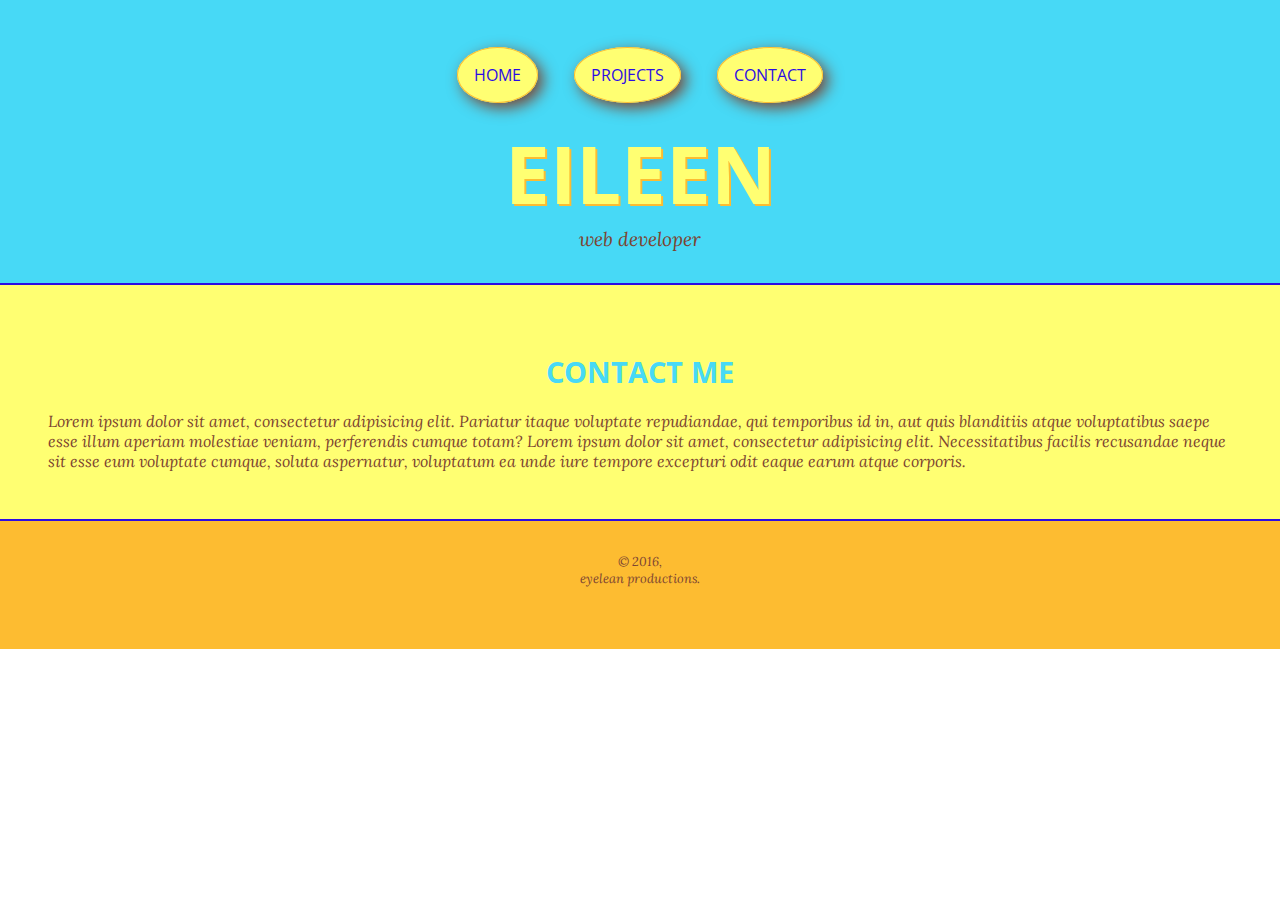
==== contact.html @ d4352d83 "Added shadow to buttons and changed color of subhead font" ====
<html>
  <head>
     <link rel="stylesheet" type="text/css" href="css/styles.css">
     <link rel="stylesheet" href="css/normalize.css">
     <link href='https://fonts.googleapis.com/css?family=Open+Sans+Condensed:300,300italic,700' rel='stylesheet' type='text/css'>
     <link href='https://fonts.googleapis.com/css?family=Lora:400,400italic,700,700italic' rel='stylesheet' type='text/css'>
  </head>
  </head>
  <body>
    <header class="masthead">
      <nav>
        <ul class="navbar">
          <li class="buttons"><a href="index.html">HOME</a></li>
          <li class="buttons"><a href="projects.html">PROJECTS</a></li>
          <li class="buttons"><a href="contact.html">CONTACT</a></li>
        </ul> 
      </nav>
      <h1 class="name">EILEEN</h1>
      <h2 class="title">web developer</h2>
    </header>
    <section class="content">
    <h1 class="subhead">CONTACT ME</h1>
    <div>Lorem ipsum dolor sit amet, consectetur adipisicing elit. Pariatur itaque voluptate repudiandae, qui temporibus id in, aut quis blanditiis atque voluptatibus saepe esse illum aperiam molestiae veniam, perferendis cumque totam?
    Lorem ipsum dolor sit amet, consectetur adipisicing elit. Necessitatibus facilis recusandae neque sit esse eum voluptate cumque, soluta aspernatur, voluptatum ea unde iure tempore excepturi odit eaque earum atque corporis.</div>
    </section>
    <footer>
       <small class="info">&copy; 2016, 
        <address> 
          <a href="mailto:eyelean24@gmail.com">eyelean productions</a>.
          </address>
        </small> 
    </footer>
  </body>
</html>
---- css/styles.css ----
html {
	box-sizing: border-box;
	margin:0;
	font-family: "lora";
}

body {
	margin: 0;
	padding: 0;
}


.masthead {
	background-color: #47d9f6;
	margin: 0;
	text-align: center;
}

.name {
	font-family: "Open Sans Condensed";
	color: #ffff72;
	font-size: 5rem;
	text-shadow: 2px 2px #fdbc31;
	margin:0;

}

.title {
	margin:0;
	padding:0;
	font-family: "lora";
	font-style: italic;
	font-weight: 200;
	padding-bottom:2rem;
	font-size:1.2rem;
	color: #7c4431;
}
.navbar {
	padding-left:0;
}
.navbar li {
	margin: 1rem;
	display: inline-block;
	padding-top:3rem;
}

.buttons a {
	border: solid 1px #fdbc31;
 	border-radius: 50%;
 	width: 4rem;
 	height: 4rem;
 	text-align: center;
	text-decoration: none;
	color: #2c0ce4;
	background-color: #ffff72;
	padding: 1rem;
	font-family: "Open Sans Condensed";
	box-shadow: 5px 5px 15px #7c4431;

}

.buttons a:hover {
 	border-radius: 50%;
 	width: 4rem;
 	height: 4rem;
 	text-align: center;
	text-decoration: none;
	color: #2c0ce4;
	background-color: #fdbc31;
	padding: 1rem;
	font-family: "Open Sans Condensed";
	font-weight: 300;
}

.content {
	background-color: #ffff72;
	border-top: 2px solid #2c0ce4;
	padding:3rem;
	margin: 0;
	font-family: "lora";
	font-style: italic;
	font-weight: 200;
	color: #7c4431;
}

.content a {
	text-decoration: none;
}

.subhead {
	text-align: center;
	color: #47d9f6;
	font-family: "Open Sans Condensed";
	font-style: normal;
	font-size: 1.8rem;
}

h2.more {
	font-size: 1.3rem;
	font-weight:300;

}

footer {
	padding-top:2rem;
	height:6rem;
	background-color: #fdbc31;
	color:#7c4431;
	font-family: "lora";
	text-align:center;
	font-style: italic;
	border-top: 2px double #2c0ce4;
}

address a {
	text-decoration:none;
	color:#7c4431;
}

media (min-width: 700px) {
  .example-style1 {
    /*
     * Styles for tablet size and larger here.
     * Here is where you would overwrite any base styles that you want to change 
     * for this breakpoint.
     * Base styles are inherited here so no need to repeat formerly defined base 
     * properties that will remain unchanged.
     * Write these styles 2nd.
     */
  }
}
@media (min-width: 1024px) {
  .example-style1 {
    /*
     * Styles for desktop size and larger here.
     * Here is where you would overwrite your base and tablet-size styles
     * that you want to change for this breakpoint.
     * Base styles and your 700px breakpoint styles (your tablet styles) are inherited
     * here so no need to repeat formerly defined properties that will remain unchanged.
     * Write these styles 3rd.
     */
  }
}
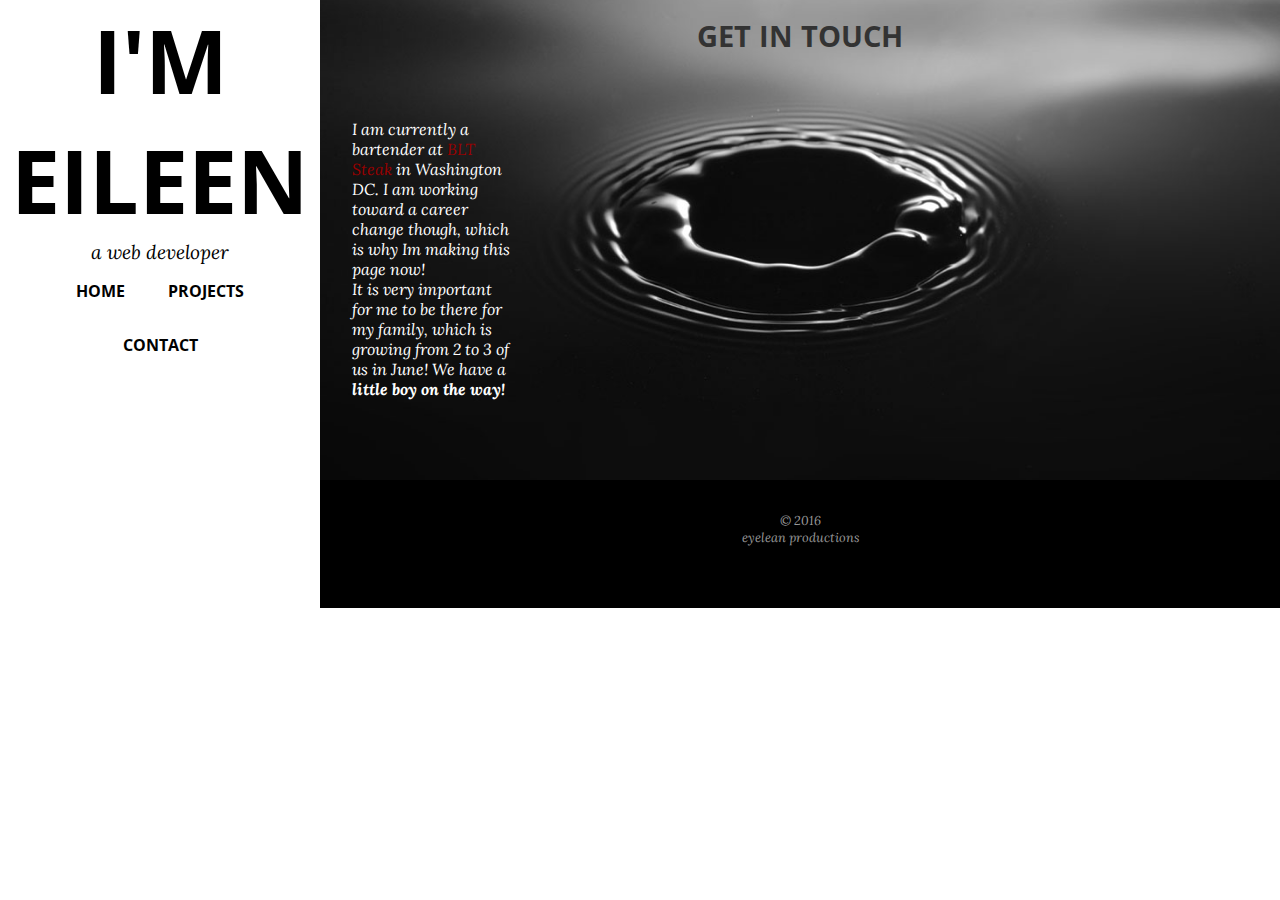
==== commit 9a2c2425: "fixed layout on projects and contact page" ====
--- a/contact.html
+++ b/contact.html
@@ -8,6 +8,8 @@
   </head>
   <body>
     <header class="masthead">
+      <h1 class="name">I'M EILEEN</h1>
+      <h2 class="title">a web developer</h2>
       <nav>
         <ul class="navbar">
           <li class="buttons"><a href="index.html">HOME</a></li>
@@ -15,18 +17,20 @@
           <li class="buttons"><a href="contact.html">CONTACT</a></li>
         </ul> 
       </nav>
-      <h1 class="name">EILEEN</h1>
-      <h2 class="title">web developer</h2>
+      
     </header>
     <section class="content">
-    <h1 class="subhead">CONTACT ME</h1>
-    <div>Lorem ipsum dolor sit amet, consectetur adipisicing elit. Pariatur itaque voluptate repudiandae, qui temporibus id in, aut quis blanditiis atque voluptatibus saepe esse illum aperiam molestiae veniam, perferendis cumque totam?
-    Lorem ipsum dolor sit amet, consectetur adipisicing elit. Necessitatibus facilis recusandae neque sit esse eum voluptate cumque, soluta aspernatur, voluptatum ea unde iure tempore excepturi odit eaque earum atque corporis.</div>
+        <section class="introduction">
+          <h1 class="subhead">GET IN TOUCH</h1>
+          <p class="words">I am currently a bartender at <a href="http://bltrestaurants.com/blt-steak/washington-d-c/">BLT Steak</a> in Washington DC. I am working toward a career change though, which is why Im making this page now!<br>
+          It is very important for me to be there for my family, which is growing from 2 to 3 of us in June! We have a <strong>little boy on the way!</strong></P>
+           </section>
+          
     </section>
     <footer>
-       <small class="info">&copy; 2016, 
+       <small class="info">&copy; 2016 
         <address> 
-          <a href="mailto:eyelean24@gmail.com">eyelean productions</a>.
+          <a href="mailto:eyelean24@gmail.com">eyelean productions</a>
           </address>
         </small> 
     </footer>
--- a/css/styles.css
+++ b/css/styles.css
@@ -11,16 +11,14 @@
 
 
 .masthead {
-	background-color: #47d9f6;
 	margin: 0;
 	text-align: center;
 }
 
 .name {
 	font-family: "Open Sans Condensed";
-	color: #ffff72;
-	font-size: 5rem;
-	text-shadow: 2px 2px #fdbc31;
+	color: #000000;
+	font-size: 7rem;
 	margin:0;
 
 }
@@ -31,68 +29,60 @@
 	font-family: "lora";
 	font-style: italic;
 	font-weight: 200;
-	padding-bottom:2rem;
 	font-size:1.2rem;
-	color: #7c4431;
+	color: #000000;
 }
+
 .navbar {
-	padding-left:0;
+	padding:0;
 }
 .navbar li {
 	margin: 1rem;
 	display: inline-block;
-	padding-top:3rem;
 }
 
 .buttons a {
-	border: solid 1px #fdbc31;
- 	border-radius: 50%;
- 	width: 4rem;
- 	height: 4rem;
  	text-align: center;
 	text-decoration: none;
-	color: #2c0ce4;
-	background-color: #ffff72;
-	padding: 1rem;
+	color: #000000;
+	padding: .2rem;
 	font-family: "Open Sans Condensed";
-	box-shadow: 5px 5px 15px #7c4431;
+	font-weight:700;
 
 }
 
 .buttons a:hover {
- 	border-radius: 50%;
- 	width: 4rem;
- 	height: 4rem;
- 	text-align: center;
-	text-decoration: none;
-	color: #2c0ce4;
-	background-color: #fdbc31;
-	padding: 1rem;
+	color: #000000;
+	padding: .2rem;
 	font-family: "Open Sans Condensed";
-	font-weight: 300;
+	font-weight:300;
+	width: 8rem;
 }
 
 .content {
-	background-color: #ffff72;
-	border-top: 2px solid #2c0ce4;
-	padding:3rem;
-	margin: 0;
+	background:url(../images/background.jpg) no-repeat center; 
+    background-size: cover;
+    height:30rem;
+	margin:0;
 	font-family: "lora";
 	font-style: italic;
 	font-weight: 200;
-	color: #7c4431;
+	color:#FFFFFF;
+
 }
 
 .content a {
 	text-decoration: none;
 }
 
+
 .subhead {
 	text-align: center;
-	color: #47d9f6;
+	color: #333333;
 	font-family: "Open Sans Condensed";
 	font-style: normal;
 	font-size: 1.8rem;
+	padding-bottom: 13rem;
 }
 
 h2.more {
@@ -104,17 +94,16 @@
 footer {
 	padding-top:2rem;
 	height:6rem;
-	background-color: #fdbc31;
-	color:#7c4431;
+	background-color: #000000;
+	color:#999999;
 	font-family: "lora";
 	text-align:center;
 	font-style: italic;
-	border-top: 2px double #2c0ce4;
 }
 
 address a {
 	text-decoration:none;
-	color:#7c4431;
+	color:#999999;
 }
 
 media (min-width: 700px) {
@@ -130,15 +119,37 @@
   }
 }
 @media (min-width: 1024px) {
-  .example-style1 {
-    /*
-     * Styles for desktop size and larger here.
-     * Here is where you would overwrite your base and tablet-size styles
-     * that you want to change for this breakpoint.
-     * Base styles and your 700px breakpoint styles (your tablet styles) are inherited
-     * here so no need to repeat formerly defined properties that will remain unchanged.
-     * Write these styles 3rd.
-     */
-  }
+
+.masthead{
+	float: left;
+	width:20rem;
+	height: 100%;
+	background-color: white;
+	margin: 0;
 }
 
+.content {
+	margin-left:20rem;
+}
+
+.name {
+	font-size: 5.5rem;
+}
+
+.navbar {
+	display: inline;
+}
+
+.subhead {
+	margin: 0;
+	padding: 1rem;
+}
+
+.words {
+	width: 10rem;
+	padding: 2rem;
+}
+
+.content a {
+	color: #990000;
+}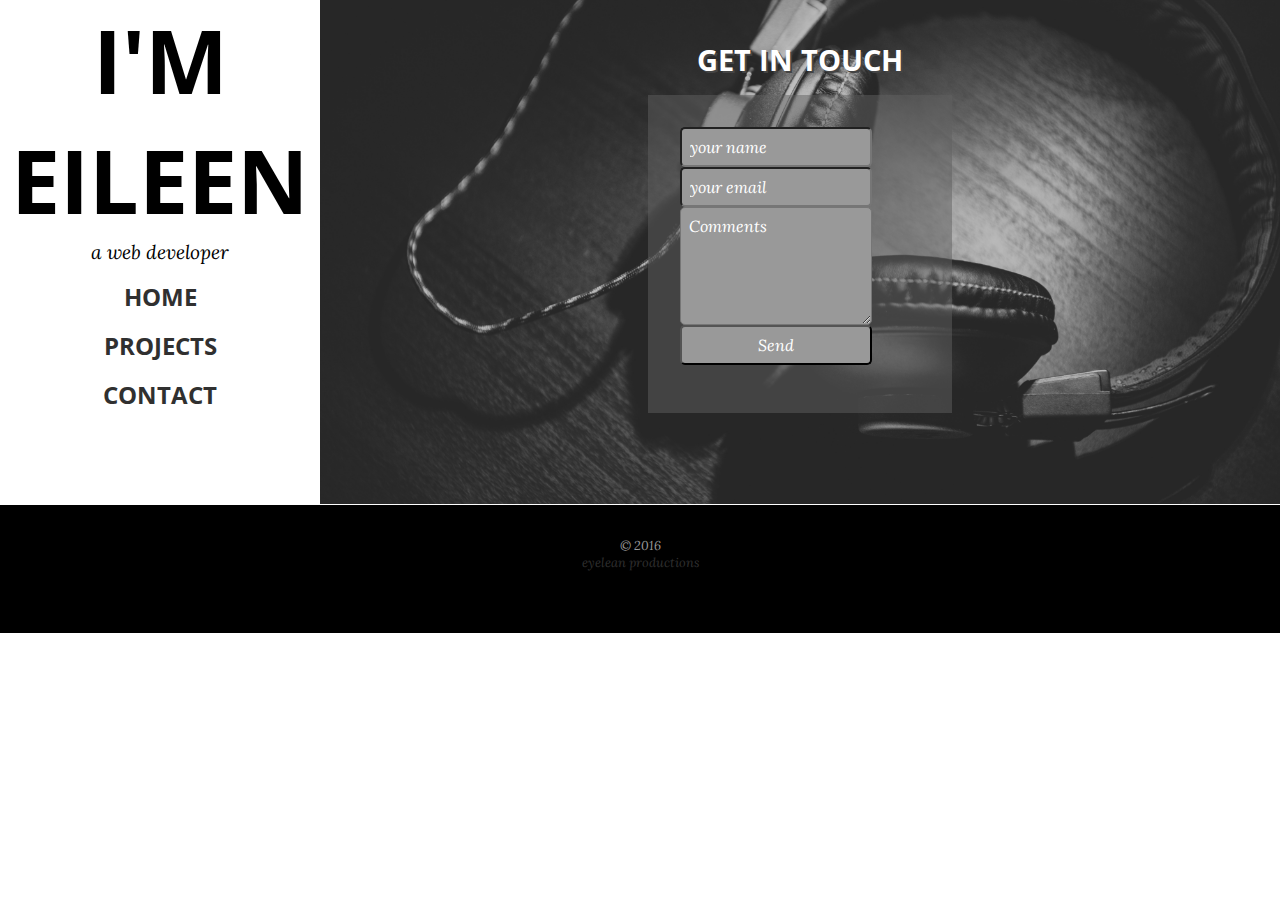
==== commit 61a4375d: "added contact info, changed background, and did some minor padding adjustments" ====
--- a/contact.html
+++ b/contact.html
@@ -21,10 +21,19 @@
     </header>
     <section class="content">
         <section class="introduction">
-          <h1 class="subhead">GET IN TOUCH</h1>
-          <p class="words">I am currently a bartender at <a href="http://bltrestaurants.com/blt-steak/washington-d-c/">BLT Steak</a> in Washington DC. I am working toward a career change though, which is why Im making this page now!<br>
-          It is very important for me to be there for my family, which is growing from 2 to 3 of us in June! We have a <strong>little boy on the way!</strong></P>
-           </section>
+          <h3 class="subhead">GET IN TOUCH</h1>
+          <section class="words">
+            <form>
+              <input type="text" name="firstname" value="your name">
+              <br>
+              <input type="text" name="lastname" value="your email">
+              <br>
+              <textarea rows="5" cols="20">Comments</textarea>
+              <br>
+              <input type="submit" value="Send">
+            </form>
+          </section>
+        </section>
           
     </section>
     <footer>
--- a/css/styles.css
+++ b/css/styles.css
@@ -1,7 +1,7 @@
 html {
 	box-sizing: border-box;
 	margin:0;
-	font-family: "lora";
+	font-family: "Lora";
 }
 
 body {
@@ -26,7 +26,7 @@
 .title {
 	margin:0;
 	padding:0;
-	font-family: "lora";
+	font-family: "Lora";
 	font-style: italic;
 	font-weight: 200;
 	font-size:1.2rem;
@@ -44,27 +44,24 @@
 .buttons a {
  	text-align: center;
 	text-decoration: none;
-	color: #000000;
 	padding: .2rem;
 	font-family: "Open Sans Condensed";
 	font-weight:700;
-
+	color: #303030;
 }
 
 .buttons a:hover {
 	color: #000000;
-	padding: .2rem;
-	font-family: "Open Sans Condensed";
-	font-weight:300;
-	width: 8rem;
+	text-decoration: underline;
 }
 
 .content {
-	background:url(../images/background.jpg) no-repeat center; 
+	background:url(../images/headphones.jpg) no-repeat center; 
     background-size: cover;
     height:30rem;
 	margin:0;
-	font-family: "lora";
+	padding-top: 1.5rem;
+	font-family: "Lora";
 	font-style: italic;
 	font-weight: 200;
 	color:#FFFFFF;
@@ -75,14 +72,47 @@
 	text-decoration: none;
 }
 
+.words {
+	margin:0 auto;
+	width: 15rem;
+	padding: 2rem;
+	background-color: rgba(96,96,96,.5);
+}
 
+.words a{
+	color:#303030;
+	font-weight:700;
+}
+
+.words a:hover{
+	color:#000;
+}
+
+
+.screenshots {
+	text-align:center;
+	padding-bottom:9rem;
+}
+.screenshots li {
+	text-decoration: none;
+	list-style-type: none;
+	margin-top: 1.19rem;
+}
+.screenshots img {
+	height: 10rem;
+	width: 12rem;
+	border: 1px solid #FFF;
+	border-radius: 10%;
+	margin:1rem;
+}
 .subhead {
 	text-align: center;
-	color: #333333;
+	/*color: #333333;*/
 	font-family: "Open Sans Condensed";
 	font-style: normal;
 	font-size: 1.8rem;
-	padding-bottom: 13rem;
+	color: #fff;
+	text-shadow: 2px 2px #444;
 }
 
 h2.more {
@@ -91,19 +121,29 @@
 
 }
 
+input, textarea {
+	margin: 1rem 0;
+	padding:.5rem;
+	width: 12rem;
+	background-color: #999;
+	border-radius:5px;
+	
+}
+
 footer {
 	padding-top:2rem;
 	height:6rem;
 	background-color: #000000;
 	color:#999999;
-	font-family: "lora";
+	font-family: "Lora";
 	text-align:center;
 	font-style: italic;
+	border-top:1px solid #fff;
 }
 
 address a {
 	text-decoration:none;
-	color:#999999;
+	color:#303030;
 }
 
 media (min-width: 700px) {
@@ -123,7 +163,6 @@
 .masthead{
 	float: left;
 	width:20rem;
-	height: 100%;
 	background-color: white;
 	margin: 0;
 }
@@ -136,8 +175,8 @@
 	font-size: 5.5rem;
 }
 
-.navbar {
-	display: inline;
+.navbar li {
+	display: block;
 }
 
 .subhead {
@@ -145,11 +184,14 @@
 	padding: 1rem;
 }
 
-.words {
-	width: 10rem;
+
+
+.screenshots li {
+	display:inline;
 	padding: 2rem;
 }
 
-.content a {
-	color: #990000;
-}+.buttons a {
+ 	font-size: 1.5rem;
+}
+
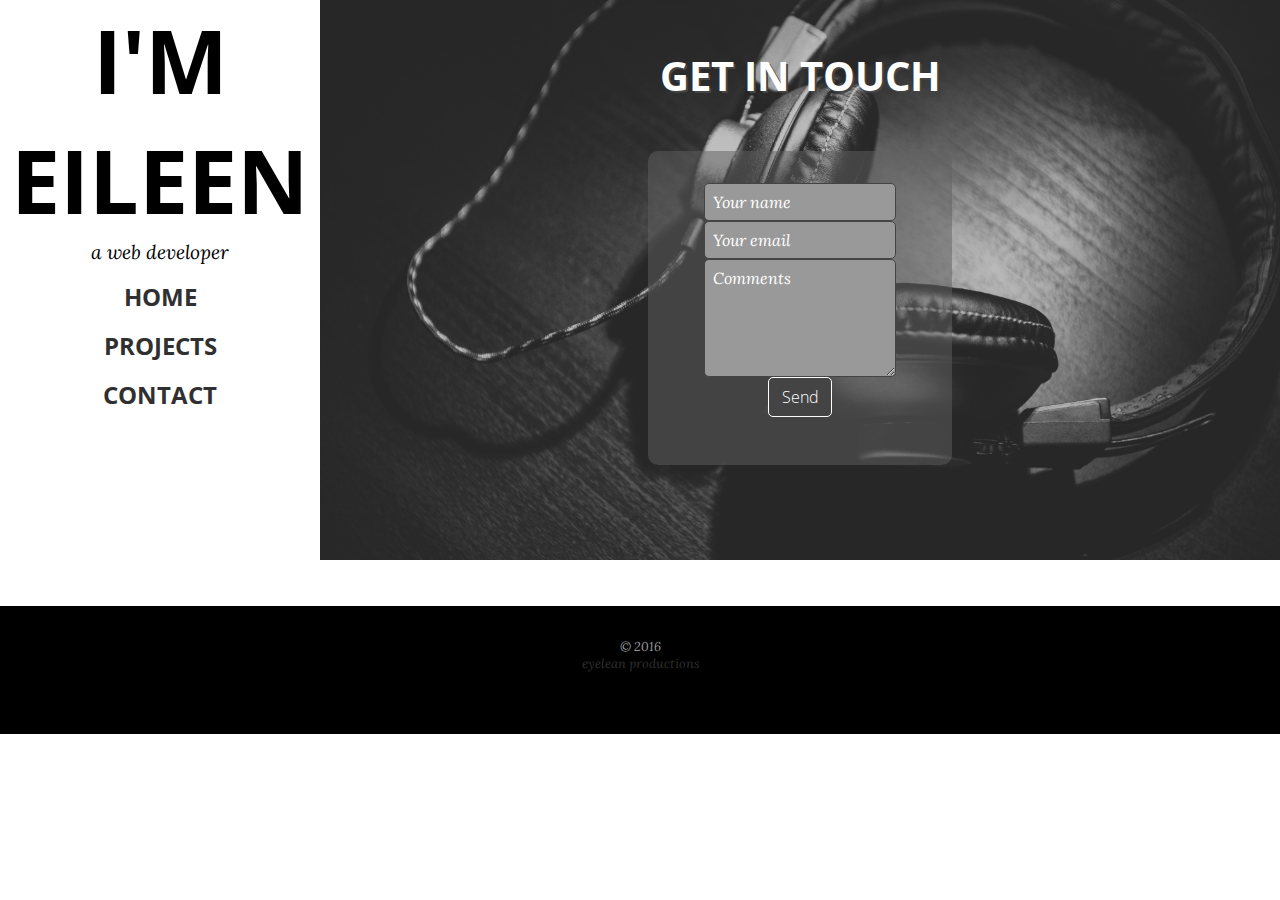
==== commit 99309a37: "fixed form on contact page" ====
--- a/contact.html
+++ b/contact.html
@@ -19,14 +19,14 @@
       </nav>
       
     </header>
-    <section class="content">
+    <section class="main">
         <section class="introduction">
           <h3 class="subhead">GET IN TOUCH</h1>
-          <section class="words">
+          <section class="content">
             <form>
-              <input type="text" name="firstname" value="your name">
+              <input type="text" name="firstname" value="Your name">
               <br>
-              <input type="text" name="lastname" value="your email">
+              <input type="text" name="lastname" value="Your email">
               <br>
               <textarea rows="5" cols="20">Comments</textarea>
               <br>
--- a/css/styles.css
+++ b/css/styles.css
@@ -9,6 +9,10 @@
 	padding: 0;
 }
 
+a:active {
+	color:#000;
+}
+
 
 .masthead {
 	margin: 0;
@@ -17,7 +21,7 @@
 
 .name {
 	font-family: "Open Sans Condensed";
-	color: #000000;
+	color: #000;
 	font-size: 7rem;
 	margin:0;
 
@@ -30,7 +34,7 @@
 	font-style: italic;
 	font-weight: 200;
 	font-size:1.2rem;
-	color: #000000;
+	color: #000;
 }
 
 .navbar {
@@ -55,10 +59,10 @@
 	text-decoration: underline;
 }
 
-.content {
+.main {
 	background:url(../images/headphones.jpg) no-repeat center; 
     background-size: cover;
-    height:30rem;
+    height:35rem;
 	margin:0;
 	padding-top: 1.5rem;
 	font-family: "Lora";
@@ -68,23 +72,24 @@
 
 }
 
-.content a {
+.main a {
 	text-decoration: none;
 }
 
-.words {
+.content {
 	margin:0 auto;
 	width: 15rem;
 	padding: 2rem;
 	background-color: rgba(96,96,96,.5);
-}
-
-.words a{
+	border-radius: 10px;
+}
+
+.content a{
 	color:#303030;
 	font-weight:700;
 }
 
-.words a:hover{
+.content a:hover{
 	color:#000;
 }
 
@@ -107,7 +112,6 @@
 }
 .subhead {
 	text-align: center;
-	/*color: #333333;*/
 	font-family: "Open Sans Condensed";
 	font-style: normal;
 	font-size: 1.8rem;
@@ -119,6 +123,10 @@
 	font-size: 1.3rem;
 	font-weight:300;
 
+}
+
+form {
+	text-align: center;
 }
 
 input, textarea {
@@ -127,8 +135,20 @@
 	width: 12rem;
 	background-color: #999;
 	border-radius:5px;
-	
-}
+	border: 1px solid #444;
+}
+
+input[type=submit] {
+    background-color: #444;
+    color:#FFF;
+    width: 4rem;
+    border: 1px solid #FFF;
+    text-align:center;
+    font-family: "Open Sans Condensed";
+    font-style: normal;
+    font-weight:200;
+ }
+
 
 footer {
 	padding-top:2rem;
@@ -139,6 +159,7 @@
 	text-align:center;
 	font-style: italic;
 	border-top:1px solid #fff;
+	margin-top: 2.8rem;
 }
 
 address a {
@@ -167,7 +188,8 @@
 	margin: 0;
 }
 
-.content {
+.main {
+	padding-top:0;
 	margin-left:20rem;
 }
 
@@ -181,10 +203,9 @@
 
 .subhead {
 	margin: 0;
-	padding: 1rem;
-}
-
-
+	font-size:2.5rem;
+	padding: 3rem 1rem;
+}
 
 .screenshots li {
 	display:inline;
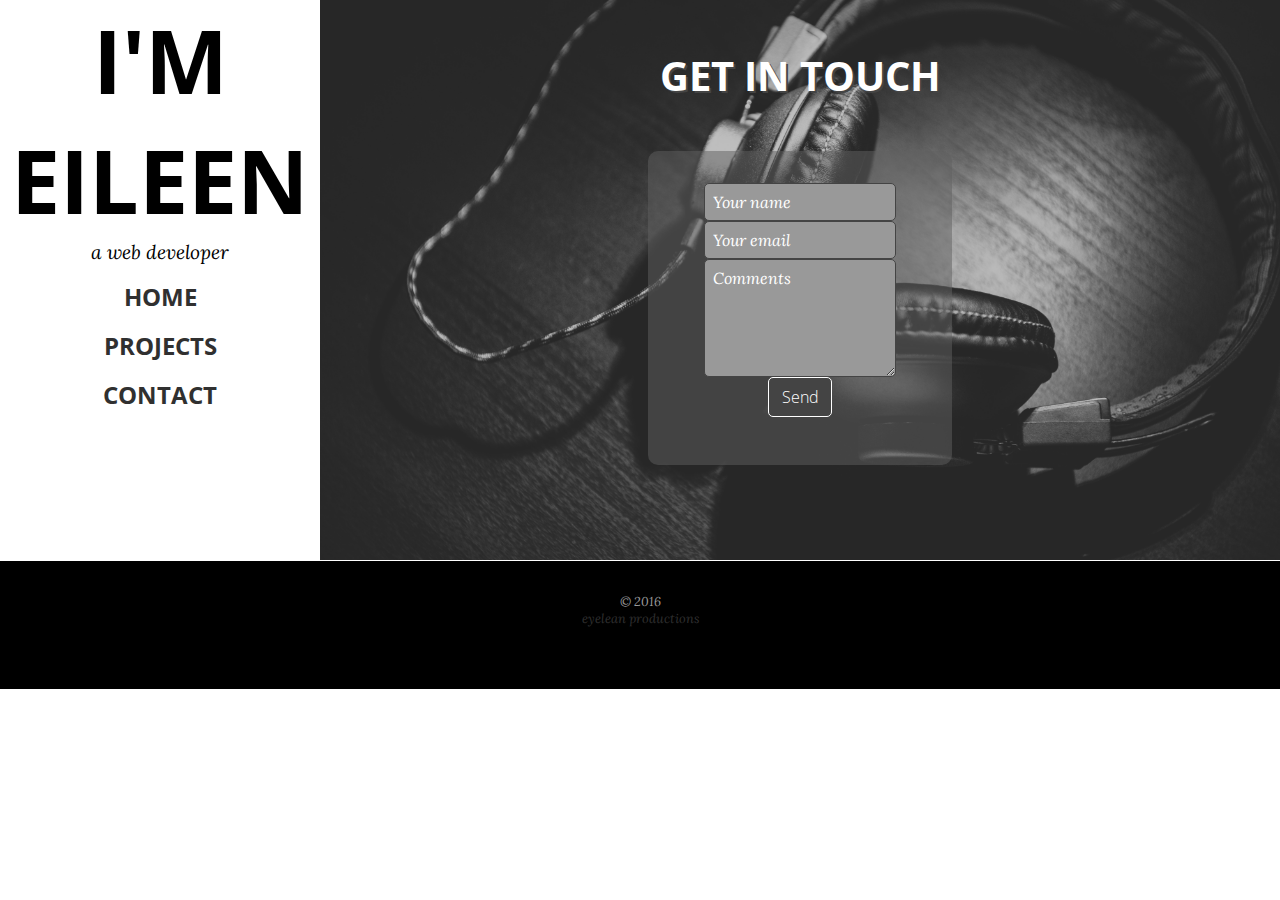
==== commit 3d1d021a: "added missing section closing tag" ====
--- a/contact.html
+++ b/contact.html
@@ -21,7 +21,7 @@
     </header>
     <section class="main">
         <section class="introduction">
-          <h3 class="subhead">GET IN TOUCH</h1>
+          <h3 class="subhead">GET IN TOUCH</h3>
           <section class="content">
             <form>
               <input type="text" name="firstname" value="Your name">
--- a/css/styles.css
+++ b/css/styles.css
@@ -159,7 +159,6 @@
 	text-align:center;
 	font-style: italic;
 	border-top:1px solid #fff;
-	margin-top: 2.8rem;
 }
 
 address a {
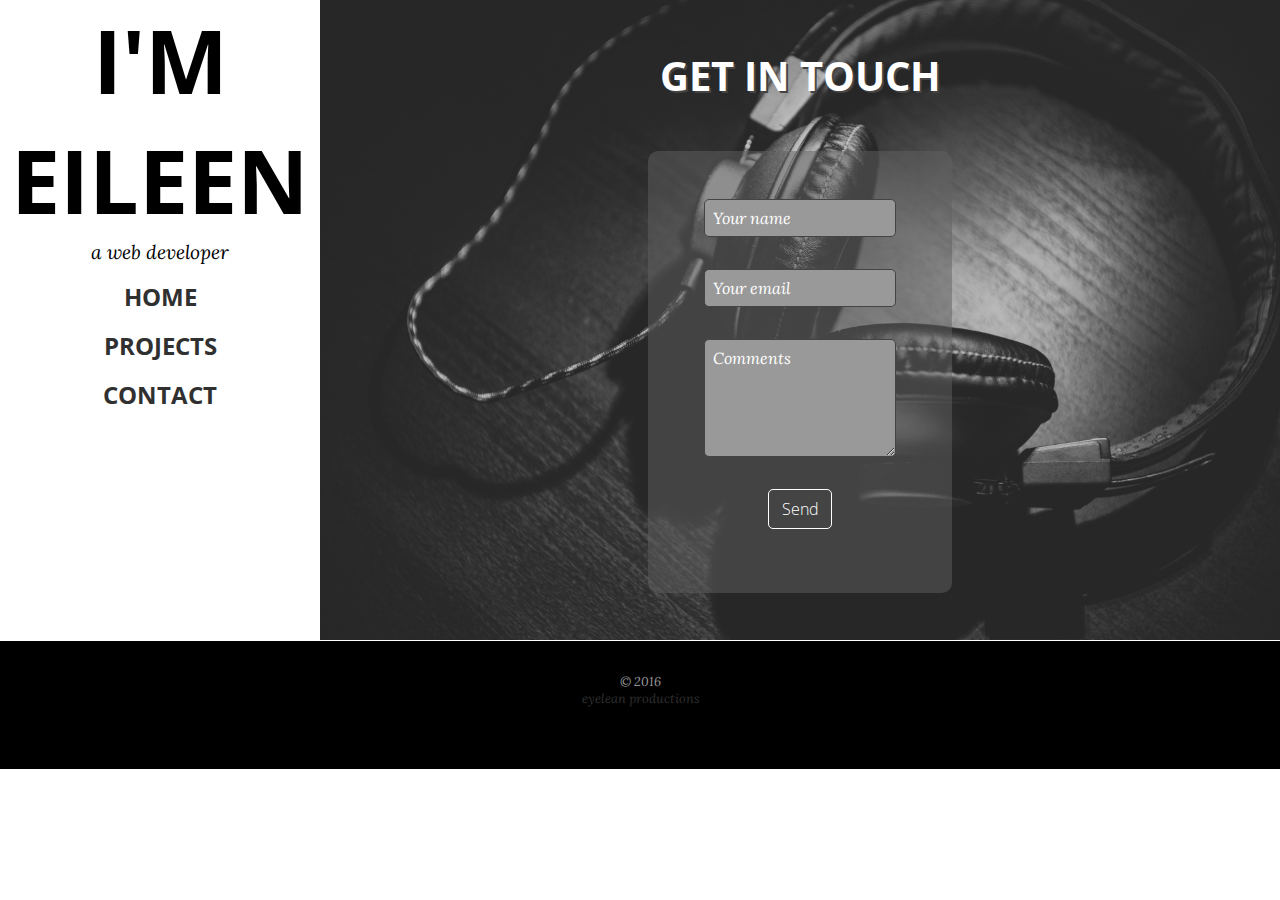
==== commit 3a3f68ba: "moved my stylesheet below normalize sheet" ====
--- a/contact.html
+++ b/contact.html
@@ -1,9 +1,9 @@
 <html>
   <head>
-     <link rel="stylesheet" type="text/css" href="css/styles.css">
      <link rel="stylesheet" href="css/normalize.css">
      <link href='https://fonts.googleapis.com/css?family=Open+Sans+Condensed:300,300italic,700' rel='stylesheet' type='text/css'>
      <link href='https://fonts.googleapis.com/css?family=Lora:400,400italic,700,700italic' rel='stylesheet' type='text/css'>
+     <link rel="stylesheet" type="text/css" href="css/styles.css">
   </head>
   </head>
   <body>
--- a/css/styles.css
+++ b/css/styles.css
@@ -62,7 +62,7 @@
 .main {
 	background:url(../images/headphones.jpg) no-repeat center; 
     background-size: cover;
-    height:35rem;
+    height:40rem;
 	margin:0;
 	padding-top: 1.5rem;
 	font-family: "Lora";
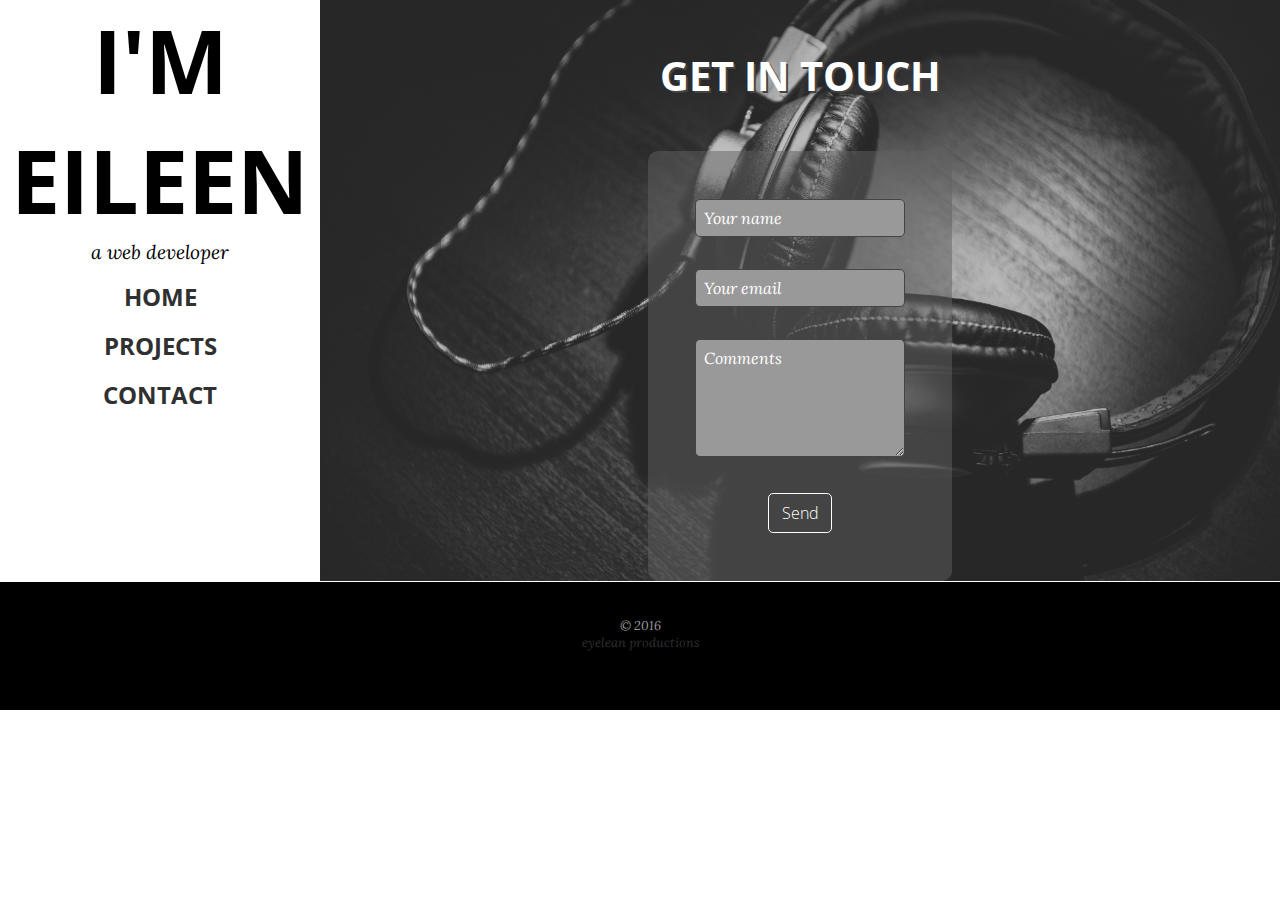
==== commit 910d513e: "Added title tags, doctypes and responsive meta tag" ====
--- a/contact.html
+++ b/contact.html
@@ -1,10 +1,12 @@
-<html>
+<!DOCTYPE html>
+<html lang="en">
   <head>
-     <link rel="stylesheet" href="css/normalize.css">
-     <link href='https://fonts.googleapis.com/css?family=Open+Sans+Condensed:300,300italic,700' rel='stylesheet' type='text/css'>
-     <link href='https://fonts.googleapis.com/css?family=Lora:400,400italic,700,700italic' rel='stylesheet' type='text/css'>
-     <link rel="stylesheet" type="text/css" href="css/styles.css">
-  </head>
+    <title>Contact Me</title>
+    <meta name="viewport" content="width=device-width, initial-scale=1">
+    <link href='https://fonts.googleapis.com/css?family=Open+Sans+Condensed:300,300italic,700' rel='stylesheet' type='text/css'>
+    <link href='https://fonts.googleapis.com/css?family=Lora:400,400italic,700,700italic' rel='stylesheet' type='text/css'>
+    <link rel="stylesheet" href="css/normalize.css">
+    <link rel="stylesheet" type="text/css" href="css/styles.css">
   </head>
   <body>
     <header class="masthead">
--- a/css/styles.css
+++ b/css/styles.css
@@ -62,7 +62,7 @@
 .main {
 	background:url(../images/headphones.jpg) no-repeat center; 
     background-size: cover;
-    height:40rem;
+    /*height:40rem;*/
 	margin:0;
 	padding-top: 1.5rem;
 	font-family: "Lora";
@@ -95,20 +95,21 @@
 
 
 .screenshots {
-	text-align:center;
-	padding-bottom:9rem;
+	padding: 0;
+	text-align: center;
 }
 .screenshots li {
-	text-decoration: none;
 	list-style-type: none;
-	margin-top: 1.19rem;
+	margin-bottom: 2rem;
+}
+.screenshots li:last-child {
+	margin-bottom: 0;
 }
 .screenshots img {
 	height: 10rem;
 	width: 12rem;
 	border: 1px solid #FFF;
 	border-radius: 10%;
-	margin:1rem;
 }
 .subhead {
 	text-align: center;
@@ -206,11 +207,6 @@
 	padding: 3rem 1rem;
 }
 
-.screenshots li {
-	display:inline;
-	padding: 2rem;
-}
-
 .buttons a {
  	font-size: 1.5rem;
 }
